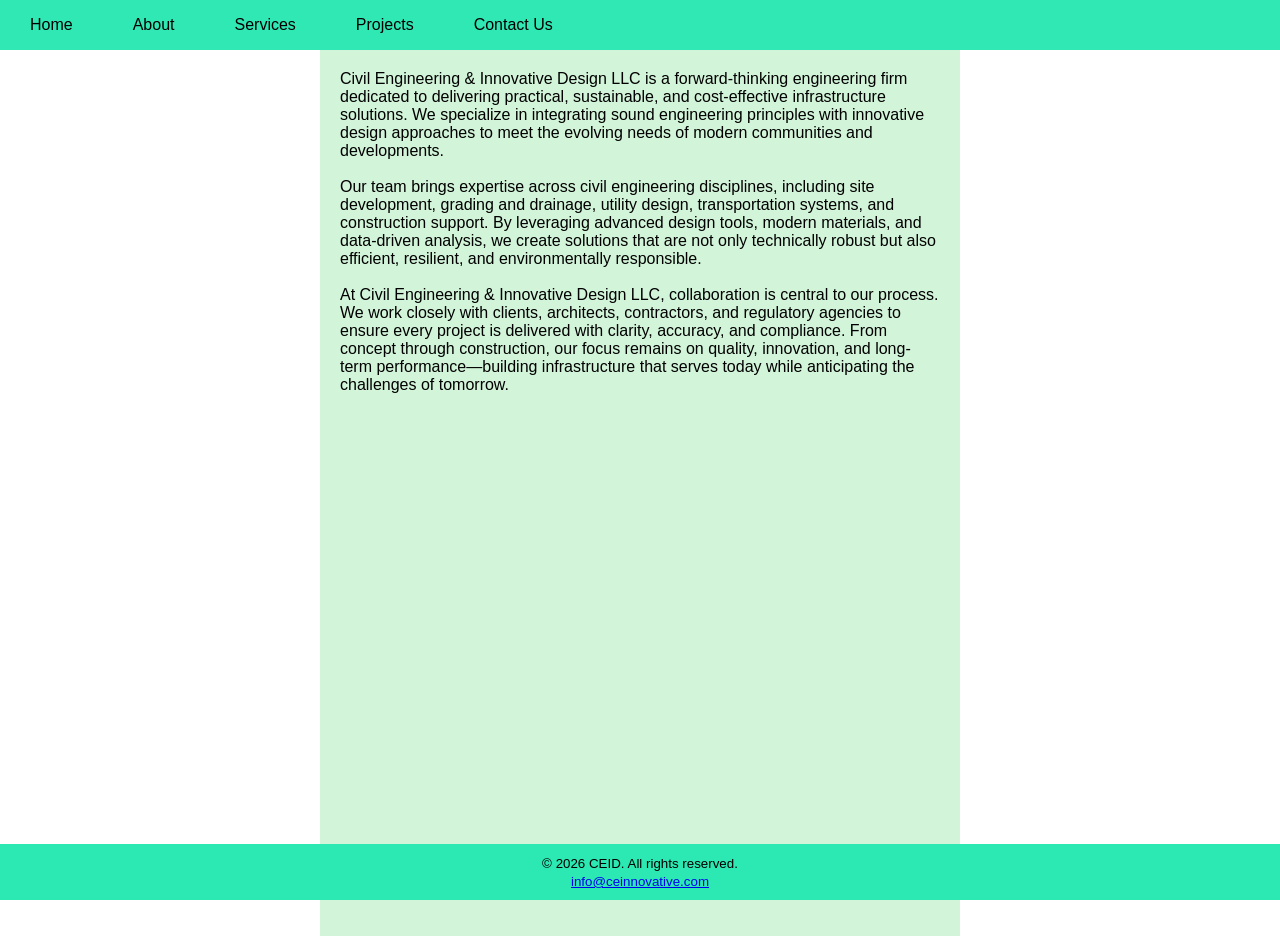
==== about.html @ 6dee5d43 "Add files via upload" ====
<!DOCTYPE html>
<html lang="en">
<head>
    <meta charset="UTF-8">
    <meta name="viewport" content="width=device-width, initial-scale=1.0">
    <title>About CEID</title>
    <link rel="icon" type="image/x-icon" href="icons/favicon.ico">
    <link rel="stylesheet" href="styles/style.css">
    <style>
       .about-main {
            display: grid;
            height: 100%;
            grid-template-columns: 25% 50% 25%;
        }

    </style>
</head>
<body>
    <special-header></special-header>

    <div class="about-main">
        <div style="background-color: white;"></div>

        <div style="padding: 20px; background-color: hsl(133, 60%, 89%);"">
            <p>
                Civil Engineering & Innovative Design LLC is a forward-thinking 
                engineering firm dedicated to delivering practical, sustainable, 
                and cost-effective infrastructure solutions. We specialize in 
                integrating sound engineering principles with innovative design 
                approaches to meet the evolving needs of modern communities and 
                developments.
            <p> <br>
                Our team brings expertise across civil engineering disciplines, 
                including site development, grading and drainage, utility design, 
                transportation systems, and construction support. By leveraging 
                advanced design tools, modern materials, and data-driven analysis, 
                we create solutions that are not only technically robust but also 
                efficient, resilient, and environmentally responsible.
            </p> <br>
            <p>
                At Civil Engineering & Innovative Design LLC, collaboration is 
                central to our process. We work closely with clients, architects, 
                contractors, and regulatory agencies to ensure every project is 
                delivered with clarity, accuracy, and compliance. From concept 
                through construction, our focus remains on quality, innovation, 
                and long-term performance—building infrastructure that serves today 
                while anticipating the challenges of tomorrow.
            </p>

            <br><br><br><br><br><br><br><br><br><br><br>
            <br><br><br><br><br><br><br><br><br><br><br>
            <br><br><br><br><br><br><br>

        </div>

        <div style="background-color: white;"></div>
    </div>
    

    <special-footer></special-footer>

    <script src="headerfooter.js"></script>
</body>
</html>
---- styles/style.css ----
* {
    margin: 0;
    padding: 0;
    box-sizing: border-box;
}
body {
    font-family: Arial, sans-serif;
    background-color: #f4f4f4;
}
ul {
    list-style-type: none;
    margin: 0;
    padding: 0;
    overflow: hidden;
    background-color: hsl(163, 80%, 55%);
}
ul li {
    float: left;
}
ul li a {
    display: block;
    color: black;
    text-align: center;
    width: 100%;
    padding: 16px 30px;
    text-decoration: none;
}
ul li a:hover {
    background-color: hsl(168, 66%, 45%);
}

footer {
    clear: both;
    text-align: center;
    font-family: sans-serif;
    background-color: hsl(163, 80%, 54%);
    padding: 10px 0;
    color: black;
    position: fixed;
    bottom: 0;
    width: 100%;
}
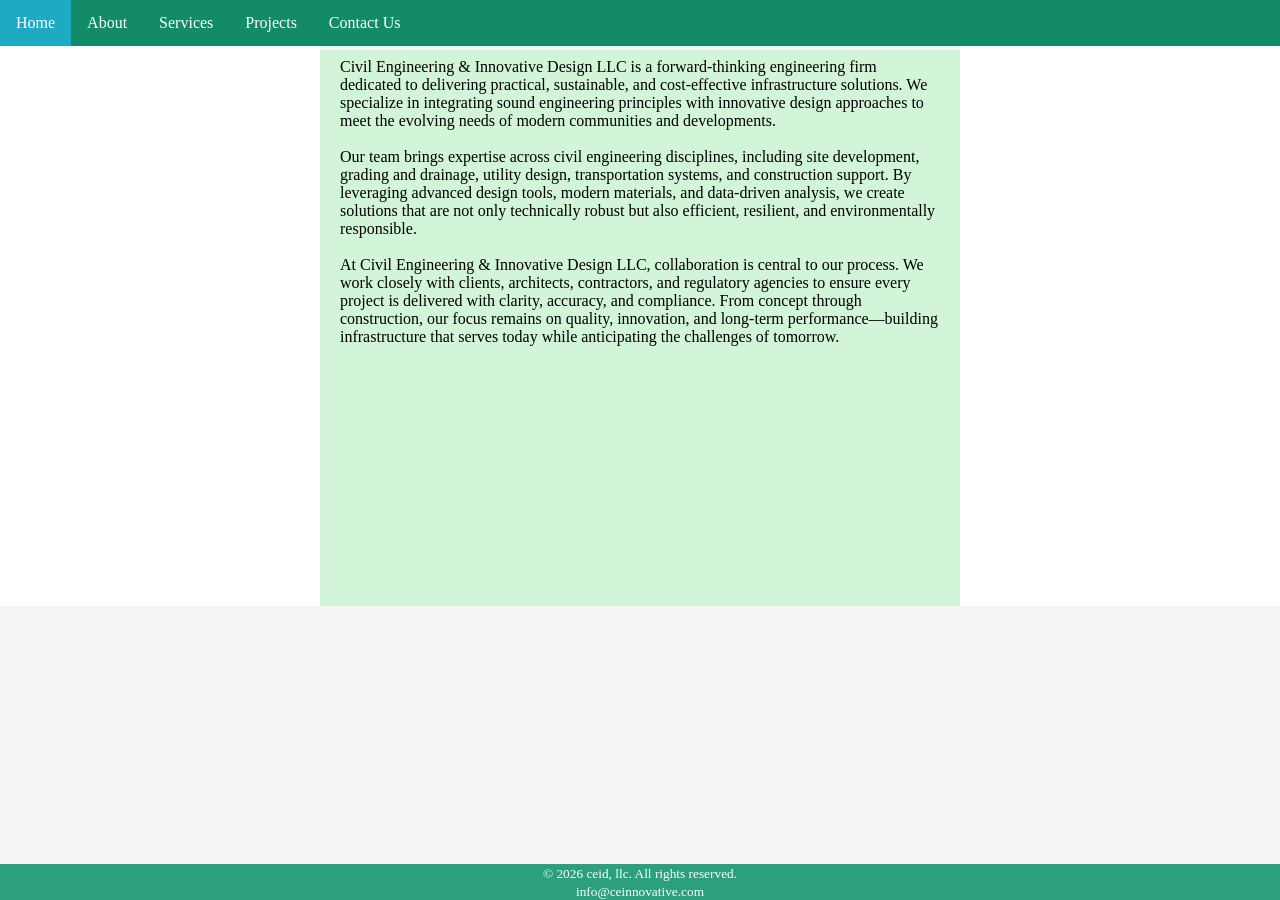
==== commit 7732b3a3: "Add files via upload" ====
--- a/about.html
+++ b/about.html
@@ -6,6 +6,8 @@
     <title>About CEID</title>
     <link rel="icon" type="image/x-icon" href="icons/favicon.ico">
     <link rel="stylesheet" href="styles/style.css">
+    <link rel="stylesheet" href="styles/header.css">
+    <link rel="stylesheet" href="styles/footer.css">
     <style>
        .about-main {
             display: grid;
@@ -16,12 +18,24 @@
     </style>
 </head>
 <body>
-    <special-header></special-header>
+
+    <!-- header codes are here -->
+
+    <ul class="h-nbar">
+        <li><a class="active" href="index.html">Home</a></li>
+        <li><a href="about.html">About</a></li>
+        <li><a href="services.html">Services</a></li>
+        <li><a href="projects.html">Projects</a></li>
+        <li><a href="contact.html">Contact Us</a></li>
+    </ul>
 
     <div class="about-main">
         <div style="background-color: white;"></div>
 
-        <div style="padding: 20px; background-color: hsl(133, 60%, 89%);"">
+        <div style="padding: 8px 20px; 
+                    background-color: hsl(133, 60%, 89%);
+                    font-family: 'Times New Roman', Times, serif;
+                    margin-top: 50px;">
             <p>
                 Civil Engineering & Innovative Design LLC is a forward-thinking 
                 engineering firm dedicated to delivering practical, sustainable, 
@@ -48,16 +62,20 @@
             </p>
 
             <br><br><br><br><br><br><br><br><br><br><br>
-            <br><br><br><br><br><br><br><br><br><br><br>
-            <br><br><br><br><br><br><br>
-
+            <br><br><br>
+            
         </div>
 
         <div style="background-color: white;"></div>
     </div>
     
 
-    <special-footer></special-footer>
+    <!-- footer codes are here -->
+
+    <div class="footer" style="position: fixed; bottom: 0; width: 100%;">
+        <p><small>&copy; 2026 ceid, llc. All rights reserved.</small></p>
+        <small><a href="mailto:info@ceinnovative.com">info@ceinnovative.com</a></small>
+    </div>
 
     <script src="headerfooter.js"></script>
 </body>
--- a/styles/style.css
+++ b/styles/style.css
@@ -7,37 +7,36 @@
     font-family: Arial, sans-serif;
     background-color: #f4f4f4;
 }
-ul {
-    list-style-type: none;
-    margin: 0;
-    padding: 0;
-    overflow: hidden;
-    background-color: hsl(163, 80%, 55%);
-}
-ul li {
-    float: left;
-}
-ul li a {
-    display: block;
-    color: black;
-    text-align: center;
-    width: 100%;
-    padding: 16px 30px;
-    text-decoration: none;
-}
-ul li a:hover {
-    background-color: hsl(168, 66%, 45%);
+
+div.home-main, div.contact-main, div.projects-main, div.services-container {
+    margin-top: 50px;
 }
 
-footer {
-    clear: both;
-    text-align: center;
-    font-family: sans-serif;
-    background-color: hsl(163, 80%, 54%);
-    padding: 10px 0;
-    color: black;
-    position: fixed;
-    bottom: 0;
-    width: 100%;
+ul.ls-hp-service li{
+    display: block;
+    padding: 8px;
+    color: #0f486e;
+    font-family: 'Times New Roman', Times, serif
 }
 
+ul.ls-hp-service li:hover{
+    background-color: hsl(0, 3%, 82%);
+    color: white;
+}
+
+ul.our-services{
+    list-style-type: none;
+}
+
+ul.our-services li{
+    display: block;
+    padding: 5px 0px;
+}
+
+ul.our-services li:hover{
+    background-color: hsl(0, 2%, 52%);
+    color: white;
+}
+
+
+
--- a/styles/header.css
+++ b/styles/header.css
@@ -0,0 +1,35 @@
+* {
+    margin: 0;
+    padding: 0;
+    box-sizing: border-box;
+}
+ul.h-nbar{
+    list-style-type: none;
+    margin: 0;
+    padding: 0;
+    background-color: hsl(162, 76%, 31%);
+    overflow: hidden;
+    position: fixed;
+    top: 0;
+    width: 100%;
+}
+
+ul.h-nbar li {
+    float: left;
+}
+
+ul.h-nbar li a {
+    display: block;
+    color: white;
+    padding: 14px 16px;
+    text-decoration: none;
+    font-family: 'Times New Roman', Times, serif;
+}
+
+ul.h-nbar li a.active {
+    background-color: hsl(189, 73%, 44%);
+}
+
+ul.h-nbar li a:hover:not(.active) {
+    background-color: hsl(189, 73%, 24%);
+}
--- a/styles/footer.css
+++ b/styles/footer.css
@@ -0,0 +1,17 @@
+* {
+    margin: 0;
+    padding: 0;
+    box-sizing: border-box;
+}
+
+div.footer{
+    text-align: center;
+    color: white;
+    background-color: hsl(162, 57%, 40%);
+    font-family: 'Times New Roman', Times, serif;
+}
+
+div.footer a{
+    color: white;
+    text-decoration: none;
+}
